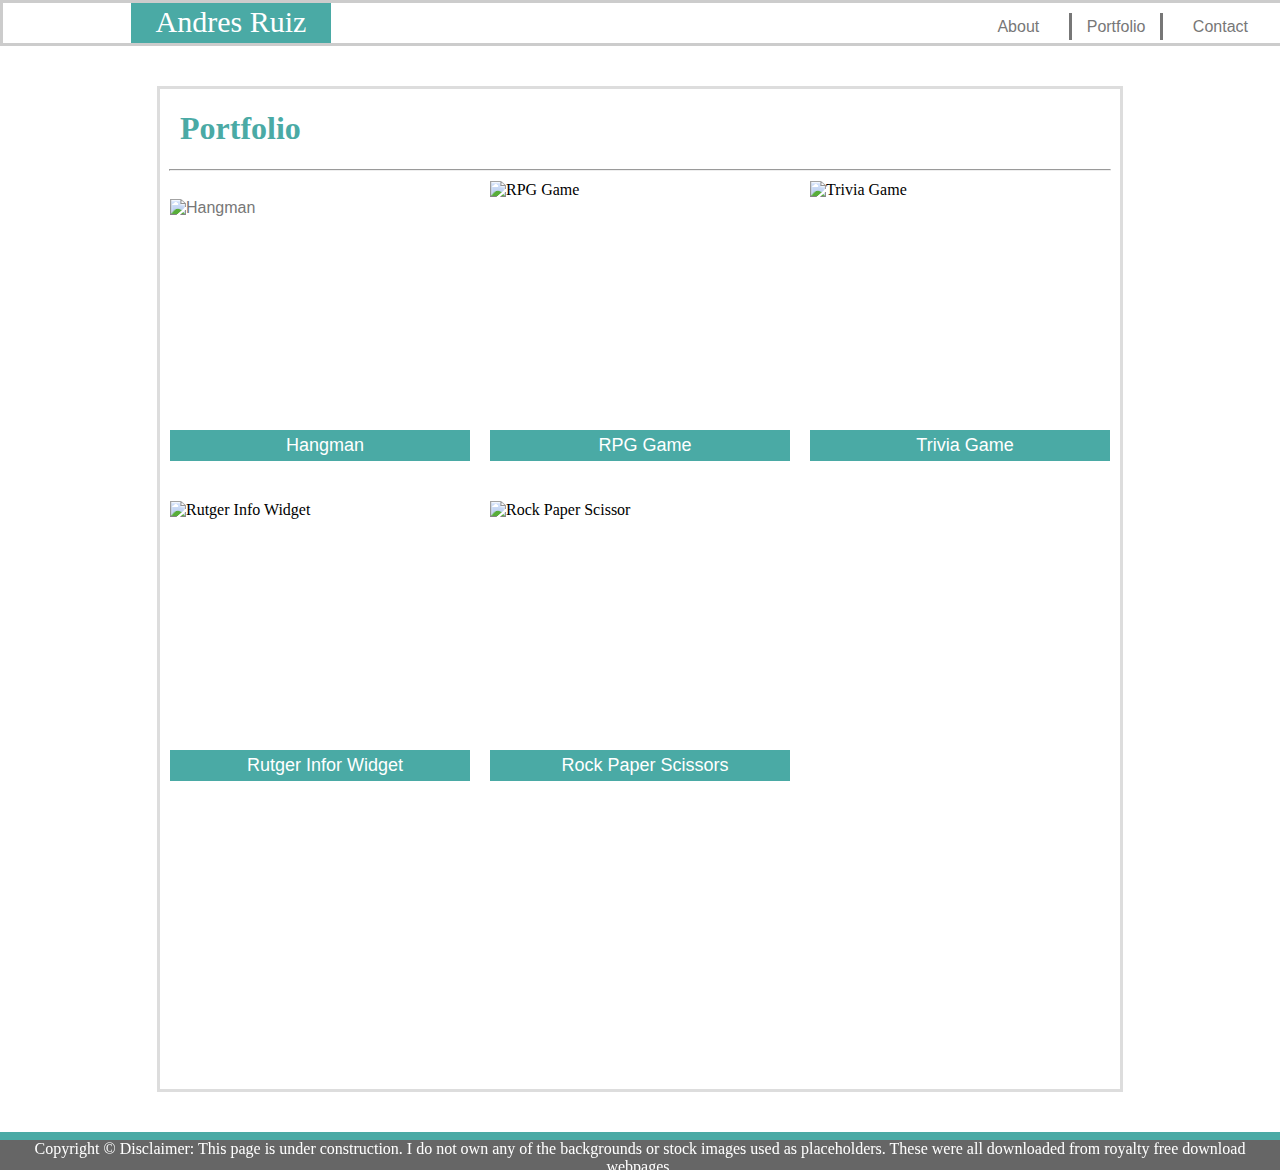
==== portfolio.html @ 5d8aa391 "changed the file name of the psychic game from index.html to psychic.html so i dont have two index.h" ====
<!DOCTYPE html>

<html>

<head>
    <meta charset="UTF-8">
    <meta name="viewport" content="width=device-width, initial-scale=1.0">
    <meta http-equiv="X-UA-Compatible" content="ie=edge">
    <title> Portfolio</title>
    <link rel="stylesheet" type="text/css" href="assets/css/style.css">
</head>
<div class="topBar">
    <header>
        Andres Ruiz
    </header>

    <Nav>
        <ul>
            <li class="first"><a href="index.html">About</a></li>
            <li class="second"><a href="portfolio.html">Portfolio</a></li>
            <li class="third"><a href="contact.html">Contact</a></li>
        </ul>
    </Nav>
</div>

<body>
    <div class="porfolio">
        <h1>
            Portfolio
        </h1>
        <hr>
 
        <div class="boxImg">
          <a href="assets/Psychic-Game/psychic.html">  <img src="assets/images/pic1.jpg" alt="Hangman" > </a>
            <p class="descript">Hangman</p>
        </div>
        <div class="boxImg">
            <img src="assets/images/pic2.jpg" alt="RPG Game">  
            <p class="descript">RPG Game</p>
        </div>
        <div class="boxImg">
            <img src="assets/images/pic3.jpg" alt="Trivia Game">
            <p class="descript">Trivia Game</p>
        </div>
        <div class="boxImg">
            <img src="assets/images/pic4.jpg" alt="Rutger Info Widget">
            <p class="descript">Rutger Infor Widget</p>
        </div>
        <div class="boxImg">
            <img src="assets/images/pic5.jpg" alt="Rock Paper Scissor">
            <p class="descript">Rock Paper Scissors</p>
        </div>
    </div>

</body>

<div>
    <footer>
        Copyright &copy;  Disclaimer: This page is under construction. I do not own any of the backgrounds or stock images used as placeholders. These were all downloaded from royalty free download webpages.
    </footer>
</div>
</html>
---- assets/css/style.css ----
.topBar{
    width: 100%;
    margin:0px;
    padding: 0px;
    background-color:#ffffff;
    height: 40px; 
    border: solid;
    border-color: #cccccc;

}

header{
    background-color:#4aaaa5;
    color:#ffffff;
    float: left;
    margin-left: 10%;
    padding-top: 2px;
    width: 200px;
    height: 38px;
    text-align: center;
    font-family: Georgia, 'Times New Roman', Times, serif;
    font-size: 30px;
}

nav{
    float:right;
    margin:10px;
}

a,ul{
    
   text-decoration: none;
    list-style: none;
    margin:0 ;
    padding:5px; 
    font-family: Arial, Helvetica, sans-serif;
}

li{
    display: inline;
   }

.content, .contact{
    width: 960px;
    margin: 40px auto;
    background-color:#ffffff;
    height: 600px;
    border: solid;
    border-color:#dddddd ;
    }

.porfolio{
    width: 960px;
    margin: 40px auto;
    background-color:#ffffff;
    height: 1000px;
    border: solid;
    border-color:#dddddd ;
}

.headshot{
    width: 200px;
    float: left;
    padding: 10px;
}

footer{
    clear: both;
    text-align: center;
    background-color: #666666;
    color:#ffffff;
    width: 100%;
    height: 30px;
    border-top: 8px solid;
    border-color: #4aaaa5;
    position: sticky;
    bottom: 0;
    ;
}

p, li,a{
    color:#777777;
    font-family: Arial, Helvetica, sans-serif;
    margin:5px;
    padding: 5px;
}

body{
    background-image: url(../images/email-pattern.png);
    margin: 0;
}

h1 {
    color:#4aaaa5;
    font-family: Georgia, 'Times New Roman', Times, serif;
    margin-left: 20px;
}

hr{
    width: 98%;
    margin:0 auto;
}

.second{
    border-left: solid;
    border-right: solid;
}
img{
    width: 300px;
    float: left;
    padding: 0px;
}

.boxImg{
    position: relative;
    float:left;
    height: 300px;
    width: 300px;
    overflow: hidden;
    margin: 10px;
}

.descript{
    background-color:#4aaaa5;
    position: absolute;
    bottom: 20px;
    width: 100%;
    text-align: center;
    color: #ffffff;
    font-size: 18px;
    margin: 0;
}
.infoStuff{
    position: relative;
    height: 350px;
    padding:5px;
    
}

input[type=text],select,label, textarea{
    font-family: Arial, Helvetica, sans-serif;
    width: 90%;
    padding: 10px 0px;
    border-radius: 4px;
    margin: 10px;
}

.btn{
    font-family: Arial, Helvetica, sans-serif;
    background-color: #4aaaa5;
    width: 60px;
    padding: 5px;
    text-align: center;
    color:#ffffff;
    border: solid;
    border-color: #dddddd;
    margin: 5px;
}

textarea{
    height: 150px;
}
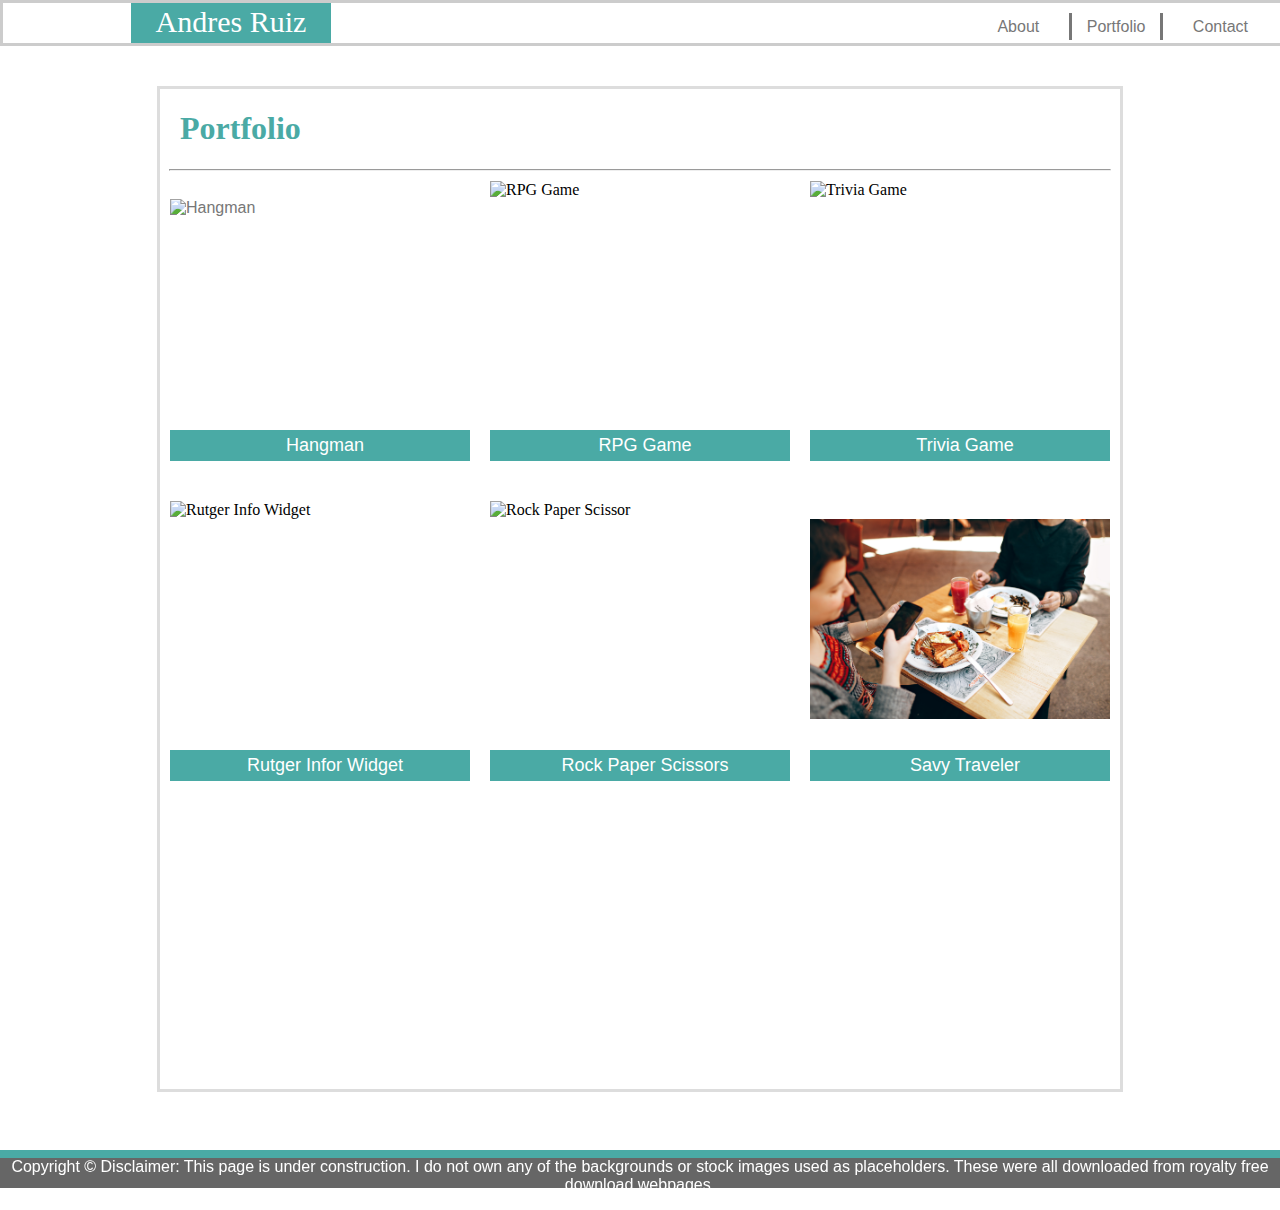
==== commit fd364793: "linked project 1 to portfolio and added it to clickable tiles" ====
--- a/portfolio.html
+++ b/portfolio.html
@@ -31,7 +31,7 @@
         <hr>
  
         <div class="boxImg">
-          <a href="assets/Psychic-Game/psychic.html">  <img src="assets/images/pic1.jpg" alt="Hangman" > </a>
+          <a href="https://ruizandres09.github.io/Psychic-Game/">  <img src="assets/images/pic1.jpg" alt="Hangman" > </a>
             <p class="descript">Hangman</p>
         </div>
         <div class="boxImg">
@@ -50,6 +50,10 @@
             <img src="assets/images/pic5.jpg" alt="Rock Paper Scissor">
             <p class="descript">Rock Paper Scissors</p>
         </div>
+        <div class="boxImg">
+            <a href="https://anamichellepd.github.io/project-one/"> <img src="assets/images/pic6.jpg" alt="Savy Traveler">
+            <p class="descript">Savy Traveler</p>
+        </div>
     </div>
 
 </body>
